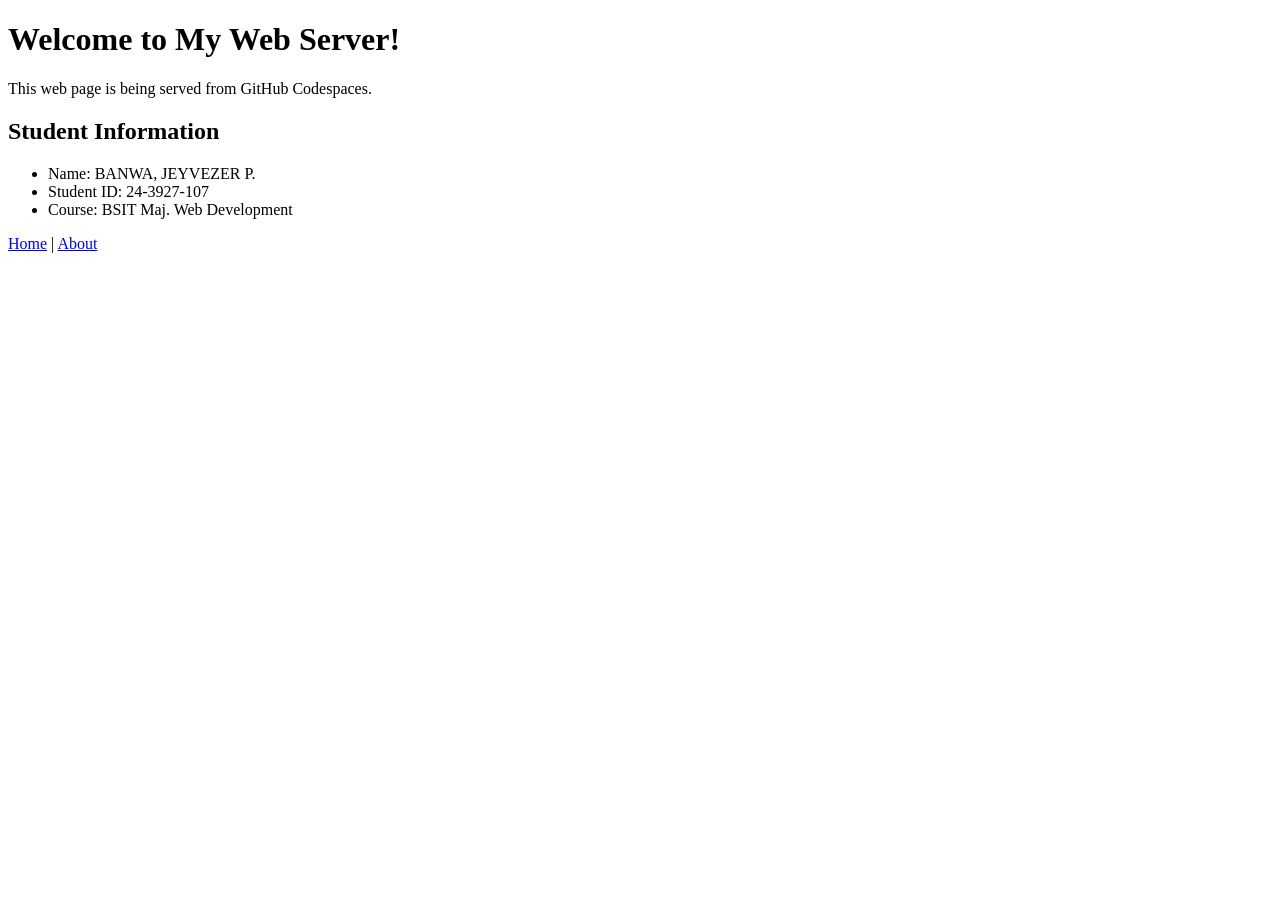
==== web/index.html @ 2d69ffa8 "saved changes and new files" ====
<!DOCTYPE html>
<html lang="en">
<head>
    <meta charset="UTF-8">
    <meta name="viewport" content="width=device-width, initial-scale=1.0">
    <title>My Codespace Web Server</title>
</head>
<body>

    <h1>Welcome to My Web Server!</h1>

    <p>This web page is being served from GitHub Codespaces.</p>

    <h2>Student Information</h2>

    <ul>
        <li>Name: BANWA, JEYVEZER P.</li>
        <li>Student ID: 24-3927-107</li>
        <li>Course: BSIT Maj. Web Development</li>
    </ul>

</body>
<nav>
    <a href="index.html">Home</a> |
    <a href="about.html">About</a>
</nav>
</html>
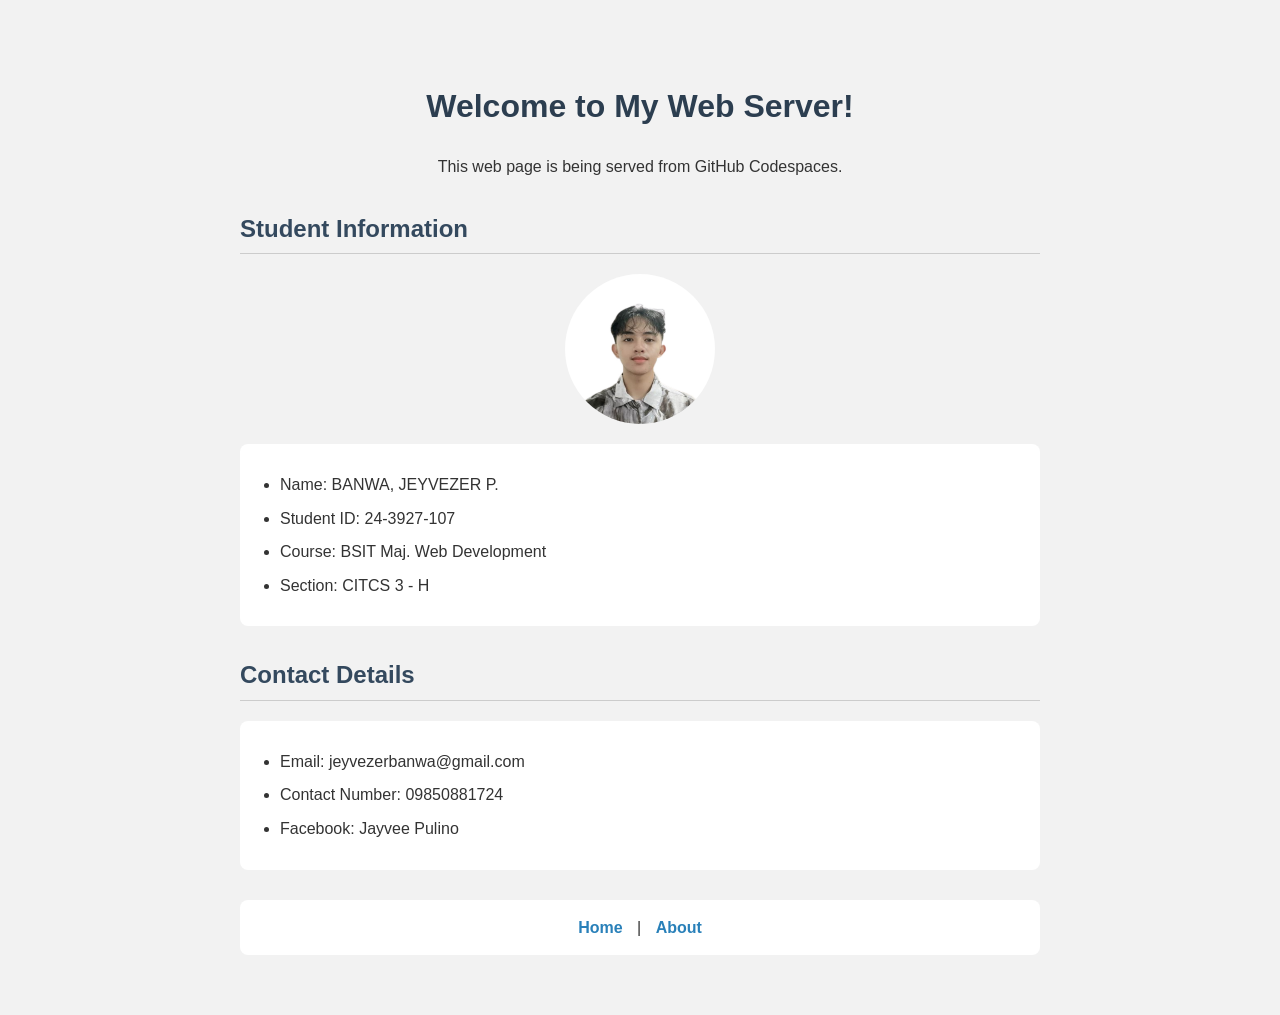
==== commit cce563df: "New additions and changes to the files" ====
--- a/web/index.html
+++ b/web/index.html
@@ -4,6 +4,7 @@
     <meta charset="UTF-8">
     <meta name="viewport" content="width=device-width, initial-scale=1.0">
     <title>My Codespace Web Server</title>
+    <link rel="stylesheet" href="styles.css">
 </head>
 <body>
 
@@ -12,16 +13,24 @@
     <p>This web page is being served from GitHub Codespaces.</p>
 
     <h2>Student Information</h2>
-
+    <img src="profile.jpg" alt="none">
     <ul>
         <li>Name: BANWA, JEYVEZER P.</li>
         <li>Student ID: 24-3927-107</li>
         <li>Course: BSIT Maj. Web Development</li>
+        <li>Section: CITCS 3 - H</li>
     </ul>
 
-</body>
+    <h2>Contact Details</h2>
+    <Ul>
+        <li>Email: jeyvezerbanwa@gmail.com</li>
+        <li>Contact Number: 09850881724</li>
+        <li>Facebook: Jayvee Pulino</li>
+    </Ul>
 <nav>
     <a href="index.html">Home</a> |
     <a href="about.html">About</a>
 </nav>
+</body>
+
 </html>
--- a/web/styles.css
+++ b/web/styles.css
@@ -0,0 +1,67 @@
+body {
+    font-family: Arial, sans-serif;
+    background-color: #f2f2f2;
+    color: #333;
+    max-width: 800px;
+    margin: 40px auto;
+    padding: 20px;
+    line-height: 1.6;
+}
+
+h1 {
+    text-align: center;
+    color: #2c3e50;
+}
+
+h2 {
+    color: #34495e;
+    border-bottom: 1px solid #ccc;
+    padding-bottom: 5px;
+    margin-top: 30px;
+}
+
+p {
+    text-align: center;
+    font-size: 16px;
+}
+
+img {
+    display: block;
+    width: 150px;
+    height: 150px;
+    object-fit: cover;
+    border-radius: 50%;
+    margin: 20px auto;
+}
+
+ul {
+    background-color: white;
+    padding: 20px 40px;
+    border-radius: 8px;
+}
+
+li {
+    margin: 8px 0;
+}
+
+nav {
+    text-align: center;
+    margin-top: 30px;
+    padding: 15px;
+    background-color: white;
+    border-radius: 8px;
+}
+
+a {
+    color: #2980b9;
+    text-decoration: none;
+    font-weight: bold;
+}
+
+a:hover {
+    text-decoration: underline;
+}
+
+nav a {
+    margin: 0 10px;
+}
